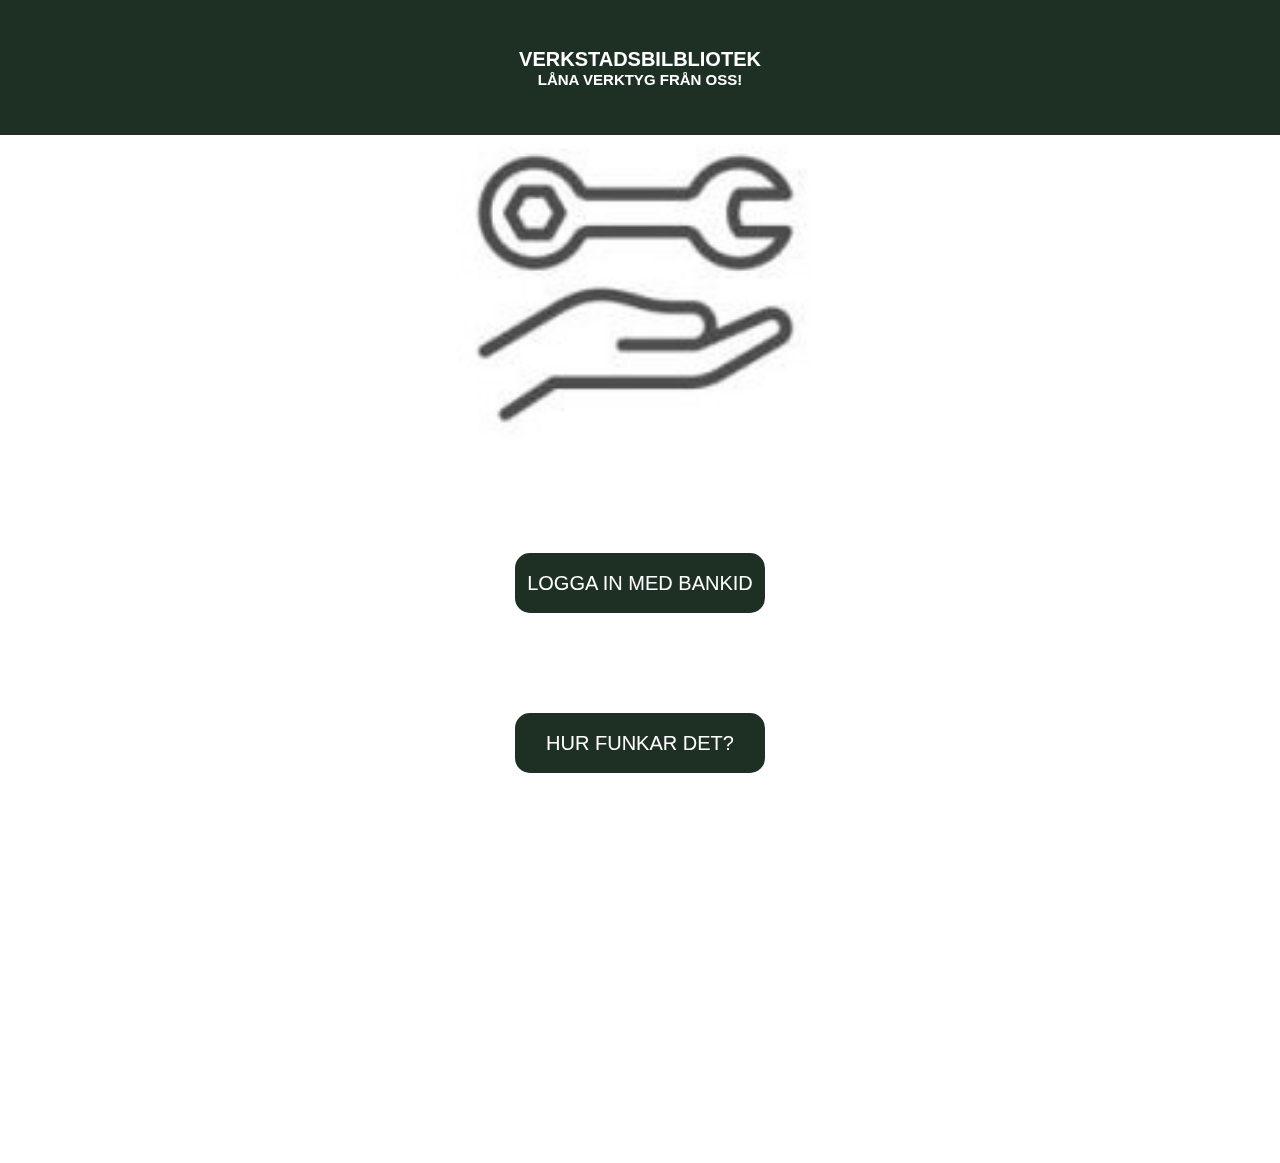
==== index.html @ 7837b3a7 "Stickans" ====
<!DOCTYPE html>
<html lang="en">
<head>
    <meta charset="UTF-8">
    <meta name="viewport" content="width=device-width, initial-scale=1.0">
    <title>Document</title>
    <link rel="stylesheet" href="components.css">
    <link rel="stylesheet" href="style.css">
</head>
<body>
    <header>
        <h1>VERKSTADSBILBLIOTEK</h1>
        <h2>LÅNA VERKTYG FRÅN OSS!</h2>
    </header>
    <div class="logo">
        <img src="img/logo.jpg" alt="logo">
    </div>
<section class="button-container">
    <a href="home.html"><button class="button-1">LOGGA IN MED BANKID</button></a>
    <a href="how.html"><button class="button-2">HUR FUNKAR DET?</button></a>
</section>
    
</body>
</html>
---- components.css ----
/* Header Component */
.header {
    height: 15vh;
    width: 100%;
    display: flex;
    justify-content: center;
    align-items: center;
    background-color: #1E2F23;
    color: #ffff;
    font-size: 10px;
    position: relative; 
}

.header .logo {
    position: absolute;
    left: 27%;
    right: 26%;
    top: 30%;
    bottom: 70%;
    background: url(img/logo.jpg);
    mix-blend-mode: multiply;
    width: 200px; 
    height: 100px; 
}

/* Buttons component*/

.button {
    height: 60px;
    width: 250px;
    background-color: #1E2F23;
    color: #ffff;
    font-family: 'Gill Sans', 'Gill Sans MT', Calibri, 'Trebuchet MS', sans-serif;
    font-size: 20px;
    border-radius: 15px;
    border: none;
    margin-bottom: 100px; 
    padding: 10px;
}

 &.button-container {
    display: flex;
    justify-content: center; 
    align-items: center; 
    flex-direction: column;
    height: 100vh;
    margin: 10%;
}

/* Tool component */
.tool {
    width: 100%;
    height: 100%;
    display: grid;
    grid-template-columns: auto;
    justify-content: center;
    align-items: center;
    border: solid 5px #1E2F23;
    color: #1E2F23;
    padding: 50px;
    margin-top: 50px;
    border-radius: 10px;
}

.tool h4, .tool p {
    text-align: center;
    margin: 0; 
}
---- style.css ----
* {
    box-sizing: border-box;
    margin: 0;
    padding: 0;
}
body {
    height: 50vh;
    font-family: 'Gill Sans', 'Gill Sans MT', Calibri, 'Trebuchet MS', sans-serif;
    background-color: #ffff;
    display: grid;
    
}

header {
    height: 15vh;
    width: 100%;
    display: flex;
    justify-content: center;
    flex-direction: column;
    align-items: center;
    background-color: #1E2F23;
    color: #ffff;
    font-size: 10px;
    

}
.logo{
display: flex;
justify-content: center;
flex-direction: column;
position: absolute;
left: 27%;
right: 26%;
top: 30%;
bottom: 70%;
background: url(img/logo.jpg);
mix-blend-mode: multiply;

}

button {
    height: 60px;
    width: 250px;
    background-color: #1E2F23;
    color: #ffff;
    font-family: 'Gill Sans', 'Gill Sans MT', Calibri, 'Trebuchet MS', sans-serif;
    font-size: 20px;
    border-radius: 15px;
    border: none;


    
}
.button-container {
    display: flex;
    justify-content: center; 
    align-items: center; 
    flex-direction: column;
    height: 100vh;
    margin: 10%;
}


.button-container button {
    margin-bottom: 100px; 
    padding: 10px;  
}

.tool {
    width: 100%;
    height: 100%;
    display: grid;
    grid-template-columns: auto;
    justify-content: center ; 
    align-items: center; 
    border:solid 5px #1E2F23;
    color: #1E2F23;
    padding: 50px;
    margin-top: 50px;
    border-radius: 10px;

}
.tool h4 p {
    align-items: center;
    justify-content: center;
    text-align: center;
    
}


.h-2{
    height: 7vh;
    color: #ffff;

}
.info{
    height: 85vh;
    text-align: center;
    margin-top: 10px;
}

.borrowed-container {
    
    height: 90vh;
    
    color: #1E2F23;
    text-align: center;
    

}
.borrowed-container p{
    margin-top: 5px;
}

.B3{
    height: 90vh;
    align-items: center;
    color: #1E2F23;
    text-align: center;
    
}
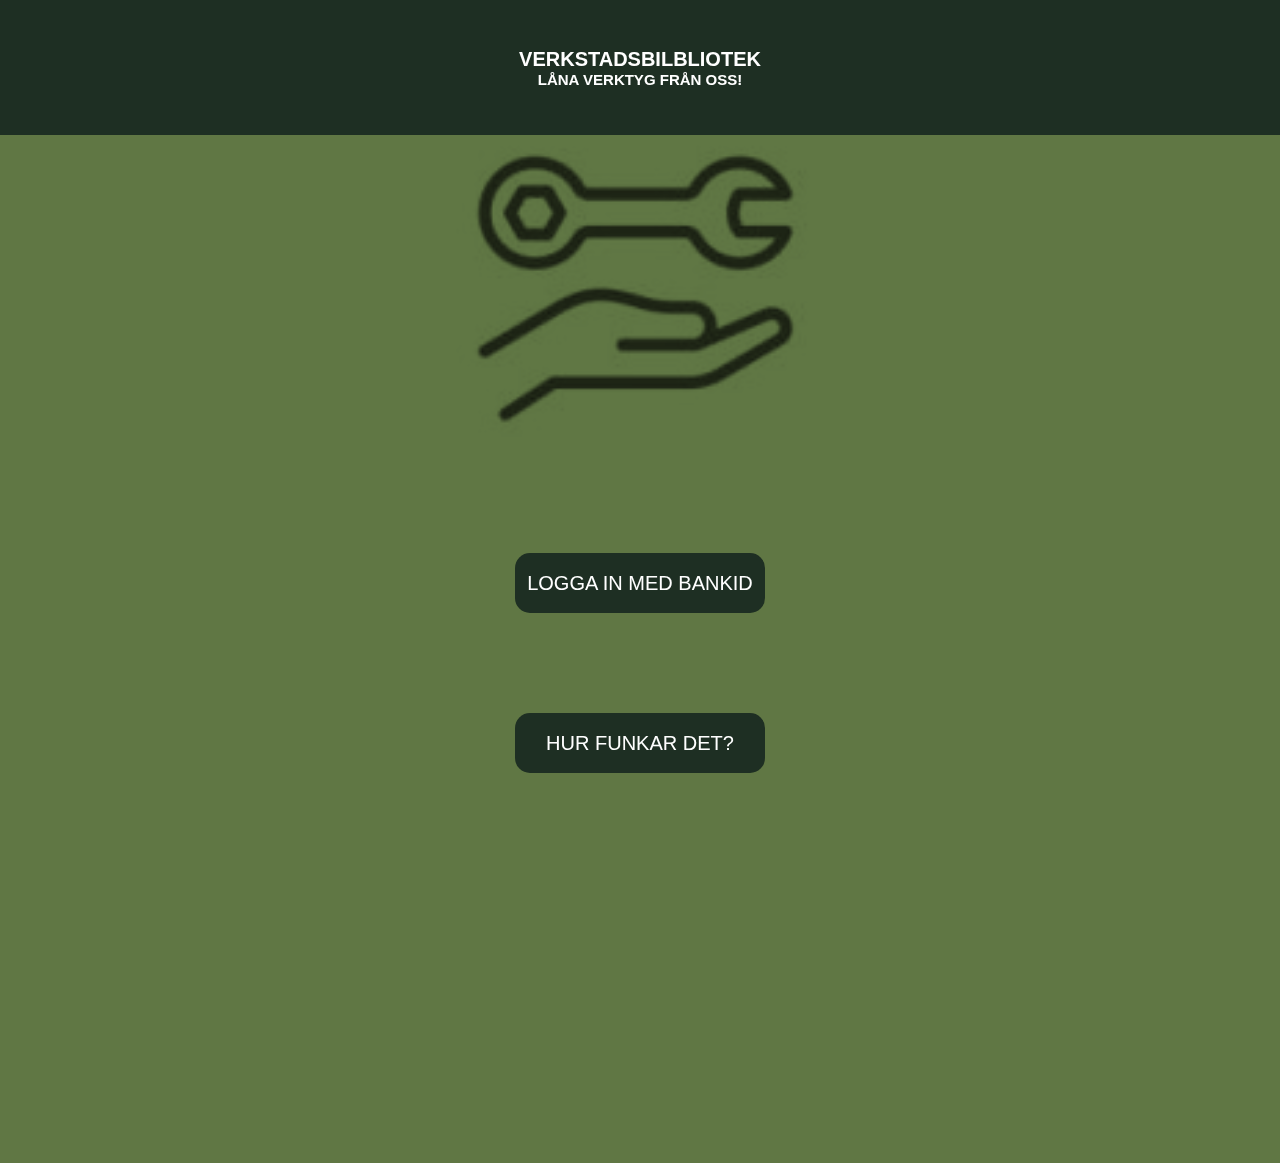
==== commit f77ac78f: "update" ====
--- a/index.html
+++ b/index.html
@@ -4,7 +4,6 @@
     <meta charset="UTF-8">
     <meta name="viewport" content="width=device-width, initial-scale=1.0">
     <title>Document</title>
-    <link rel="stylesheet" href="components.css">
     <link rel="stylesheet" href="style.css">
 </head>
 <body>
--- a/style.css
+++ b/style.css
@@ -5,8 +5,8 @@
 }
 body {
     height: 50vh;
-    font-family: 'Gill Sans', 'Gill Sans MT', Calibri, 'Trebuchet MS', sans-serif;
-    background-color: #ffff;
+    font-family: Arial, sans-serif;
+    background-color: #607744;
     display: grid;
     
 }
@@ -66,24 +66,36 @@
     padding: 10px;  
 }
 
+main {
+    display: grid;
+    grid-template-columns: repeat(7, 1fr);
+    grid-template-rows: repeat(7,1fr);
+    height: 80vh;
+    justify-content: center;
+    align-items: center;
+   
+
+}
 .tool {
-    width: 100%;
-    height: 100%;
-    display: grid;
-    grid-template-columns: auto;
-    justify-content: center ; 
-    align-items: center; 
+    width: 120%;
+    display: flex;
+    flex-direction: column;
+    grid-column: 1;
     border:solid 5px #1E2F23;
     color: #1E2F23;
     padding: 50px;
-    margin-top: 50px;
-    border-radius: 10px;
+    margin-top: 10px;
+    border-radius: 15px;
+    align-items: center;
+    justify-content: center;
+    
 
 }
 .tool h4 p {
     align-items: center;
     justify-content: center;
     text-align: center;
+    
     
 }
 
@@ -101,22 +113,79 @@
 
 .borrowed-container {
     
-    height: 90vh;
+    height: 80vh;
+    justify-content: center;
+    color: #1E2F23;
+    text-align: center;
+    margin-top: 80px;
     
+
+}
+
+
+.B3{
+    height: 80vh;
+    align-items: center;
+    justify-content: center;
+    margin-top: 100px;
     color: #1E2F23;
     text-align: center;
     
 
 }
-.borrowed-container p{
-    margin-top: 5px;
+
+.overview-button{
+    background-color: #607744;
+    height: 25px;
+    width: 90px;
+    margin-top: 20px;
+    margin-right: 50%;
+    border-radius: 5px;
+    align-items: center;
+}
+.home-button{
+    background-color: #607744;
+    height: 25px;
+    width: 90px;
+    margin-top: 20px;
+    margin-right: 75%;
+    border-radius: 5px;
+    align-items: center;
 }
 
-.B3{
-    height: 90vh;
+/*Översikt*/
+
+.overview-main{ 
+    display: flex;
+    flex-direction: column;
     align-items: center;
-    color: #1E2F23;
-    text-align: center;
+    justify-content: space-between;
+
+    & h2 {
+        margin-top: 20px;
+        color: #ffff;
+    }
+.loan{
+    display: flex;
+    flex-direction: column;
+    align-items: flex-start;
     
+    
+
+    & .item {
+        color: #ffff;
+        border: 3px solid #1E2F23;
+        border-radius: 5px;
+        padding: 10px;
+        margin-bottom: 10px;
+        width: 300px;
+
+         & h3 {
+            margin-bottom: 5px;
+
+         }
+
+    }
 }
 
+}